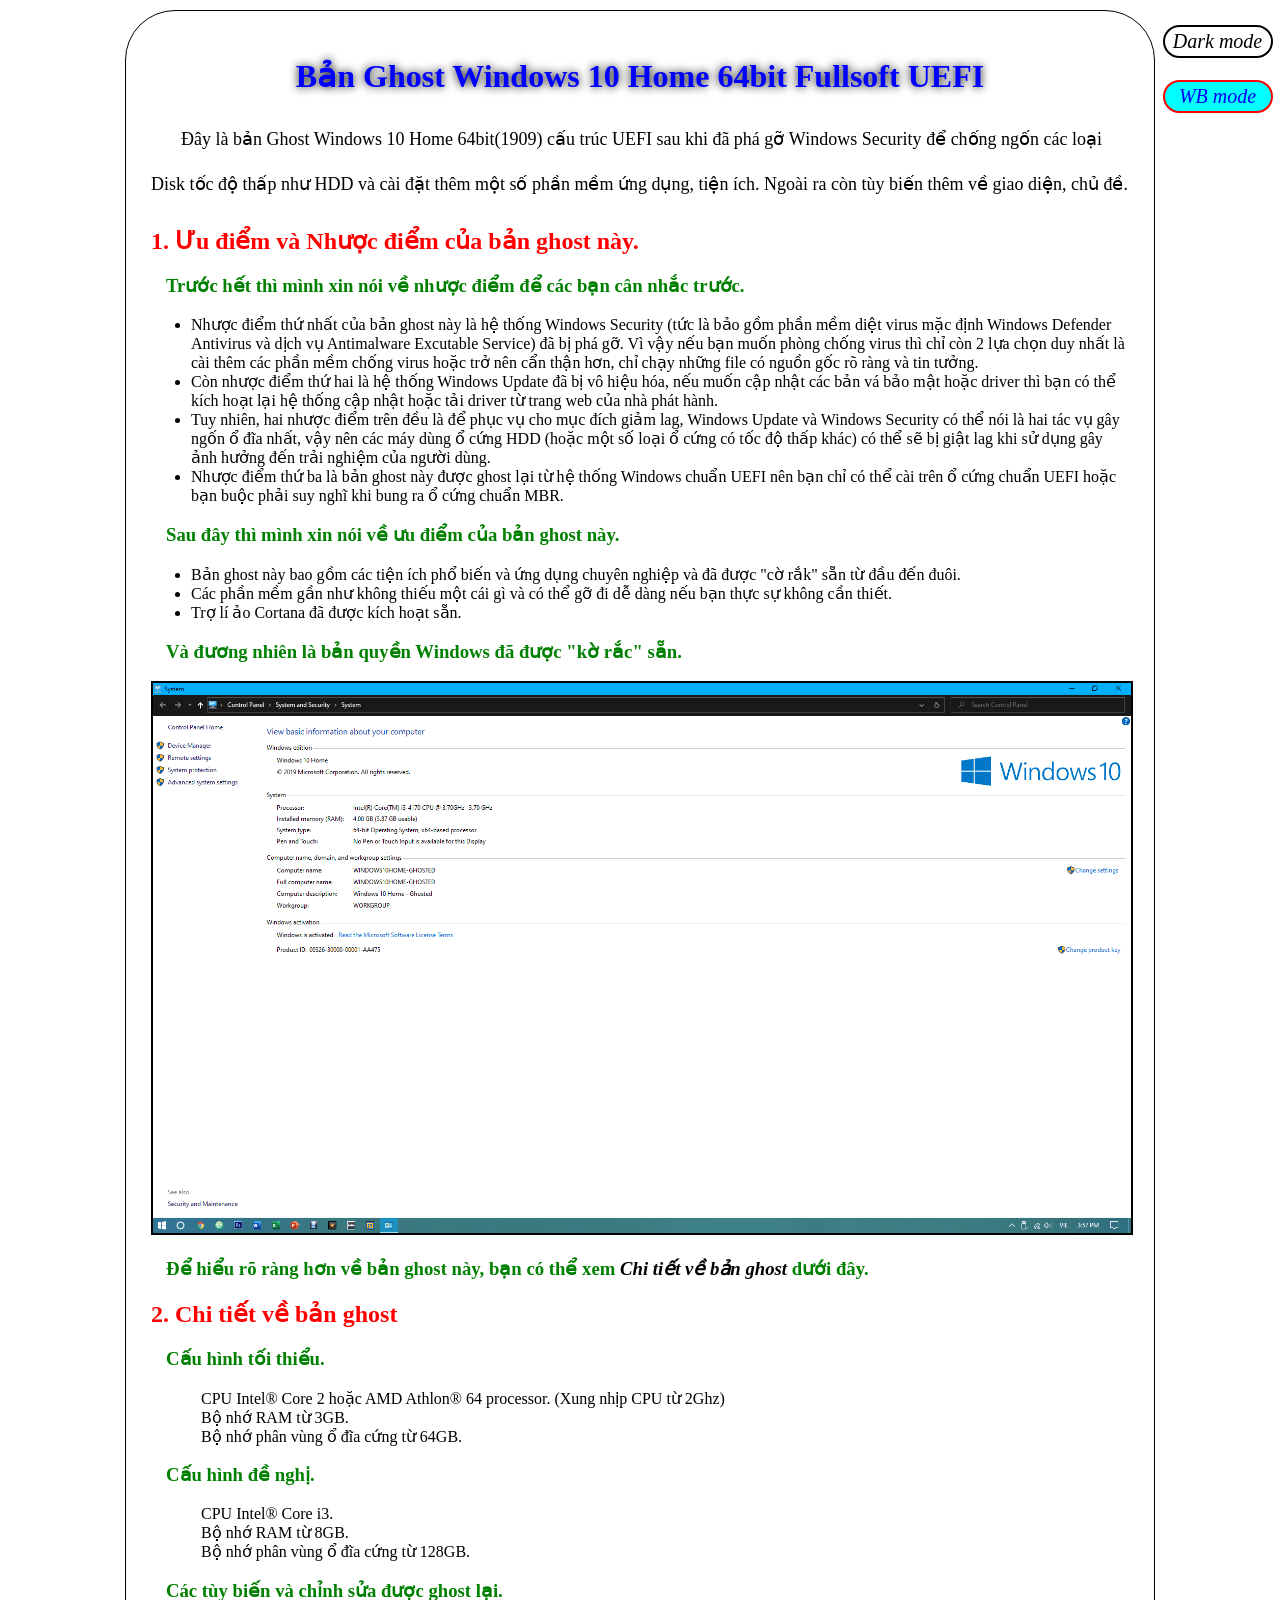
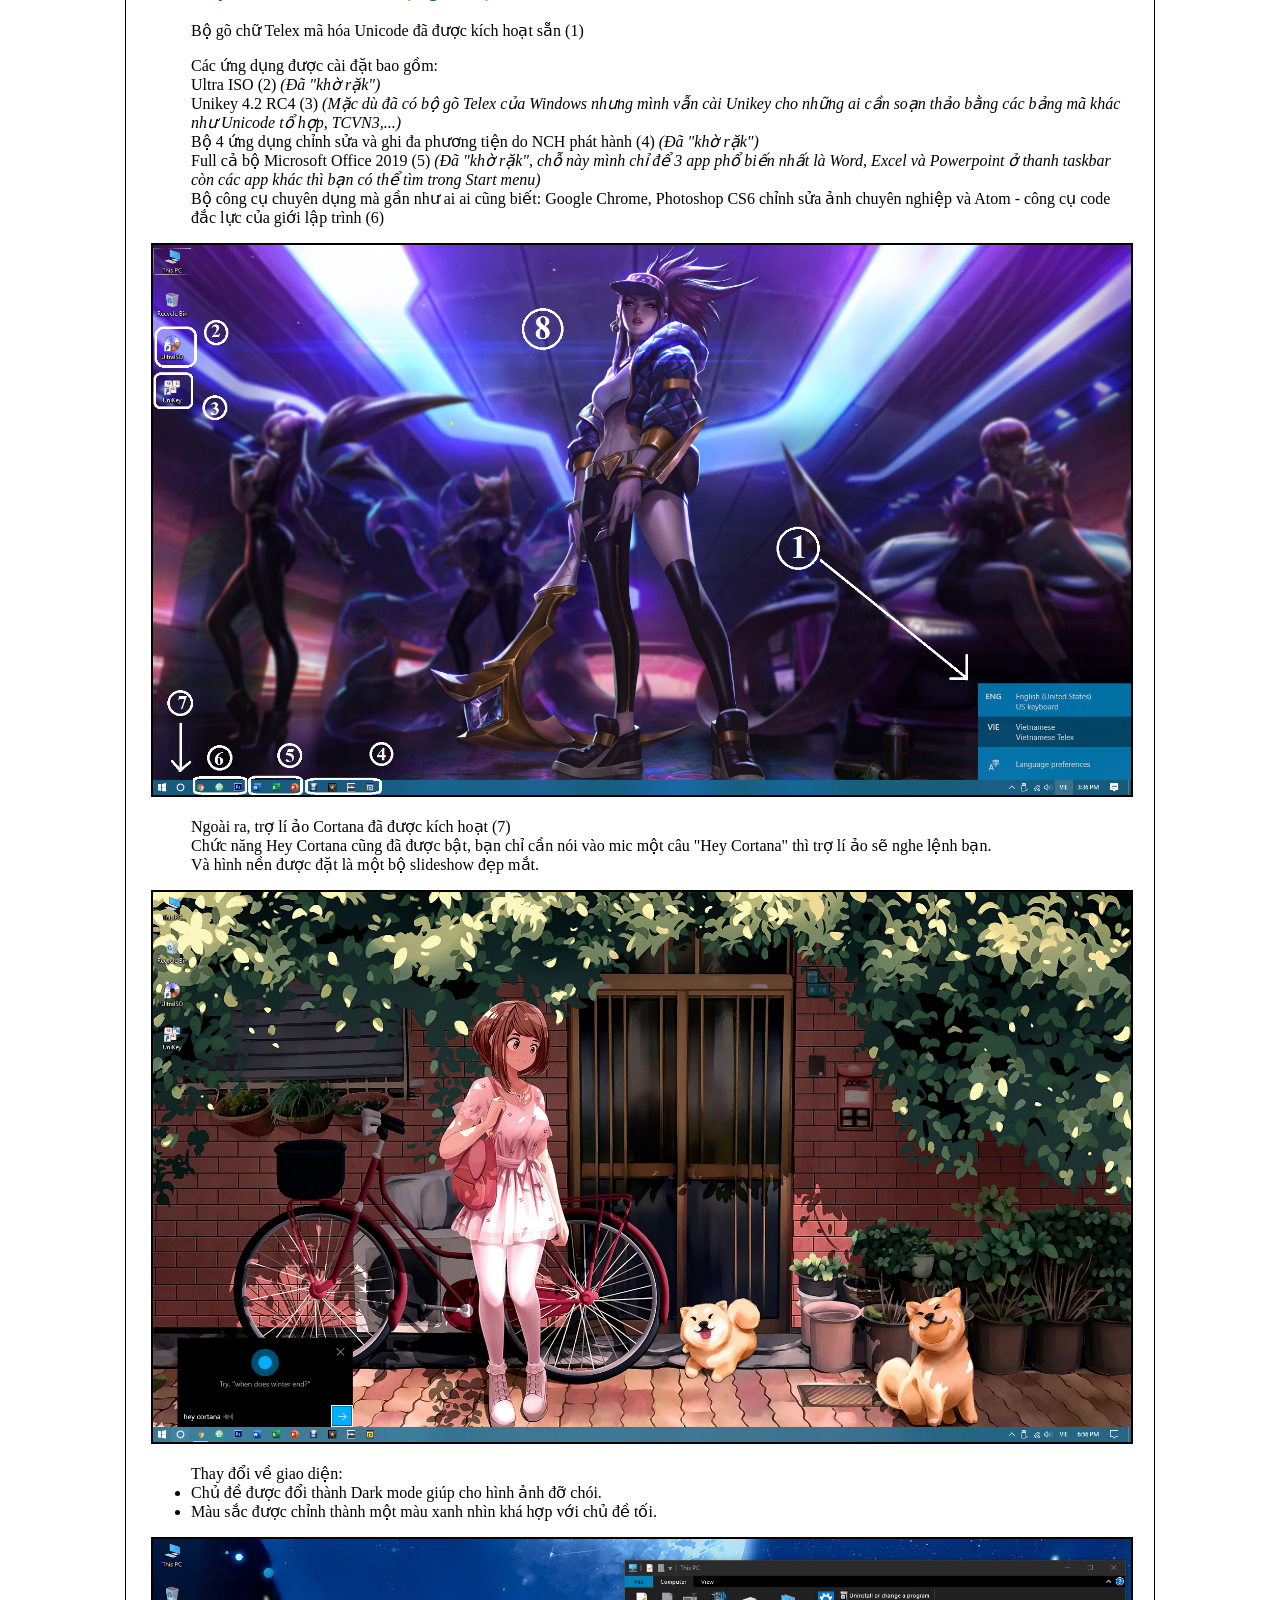
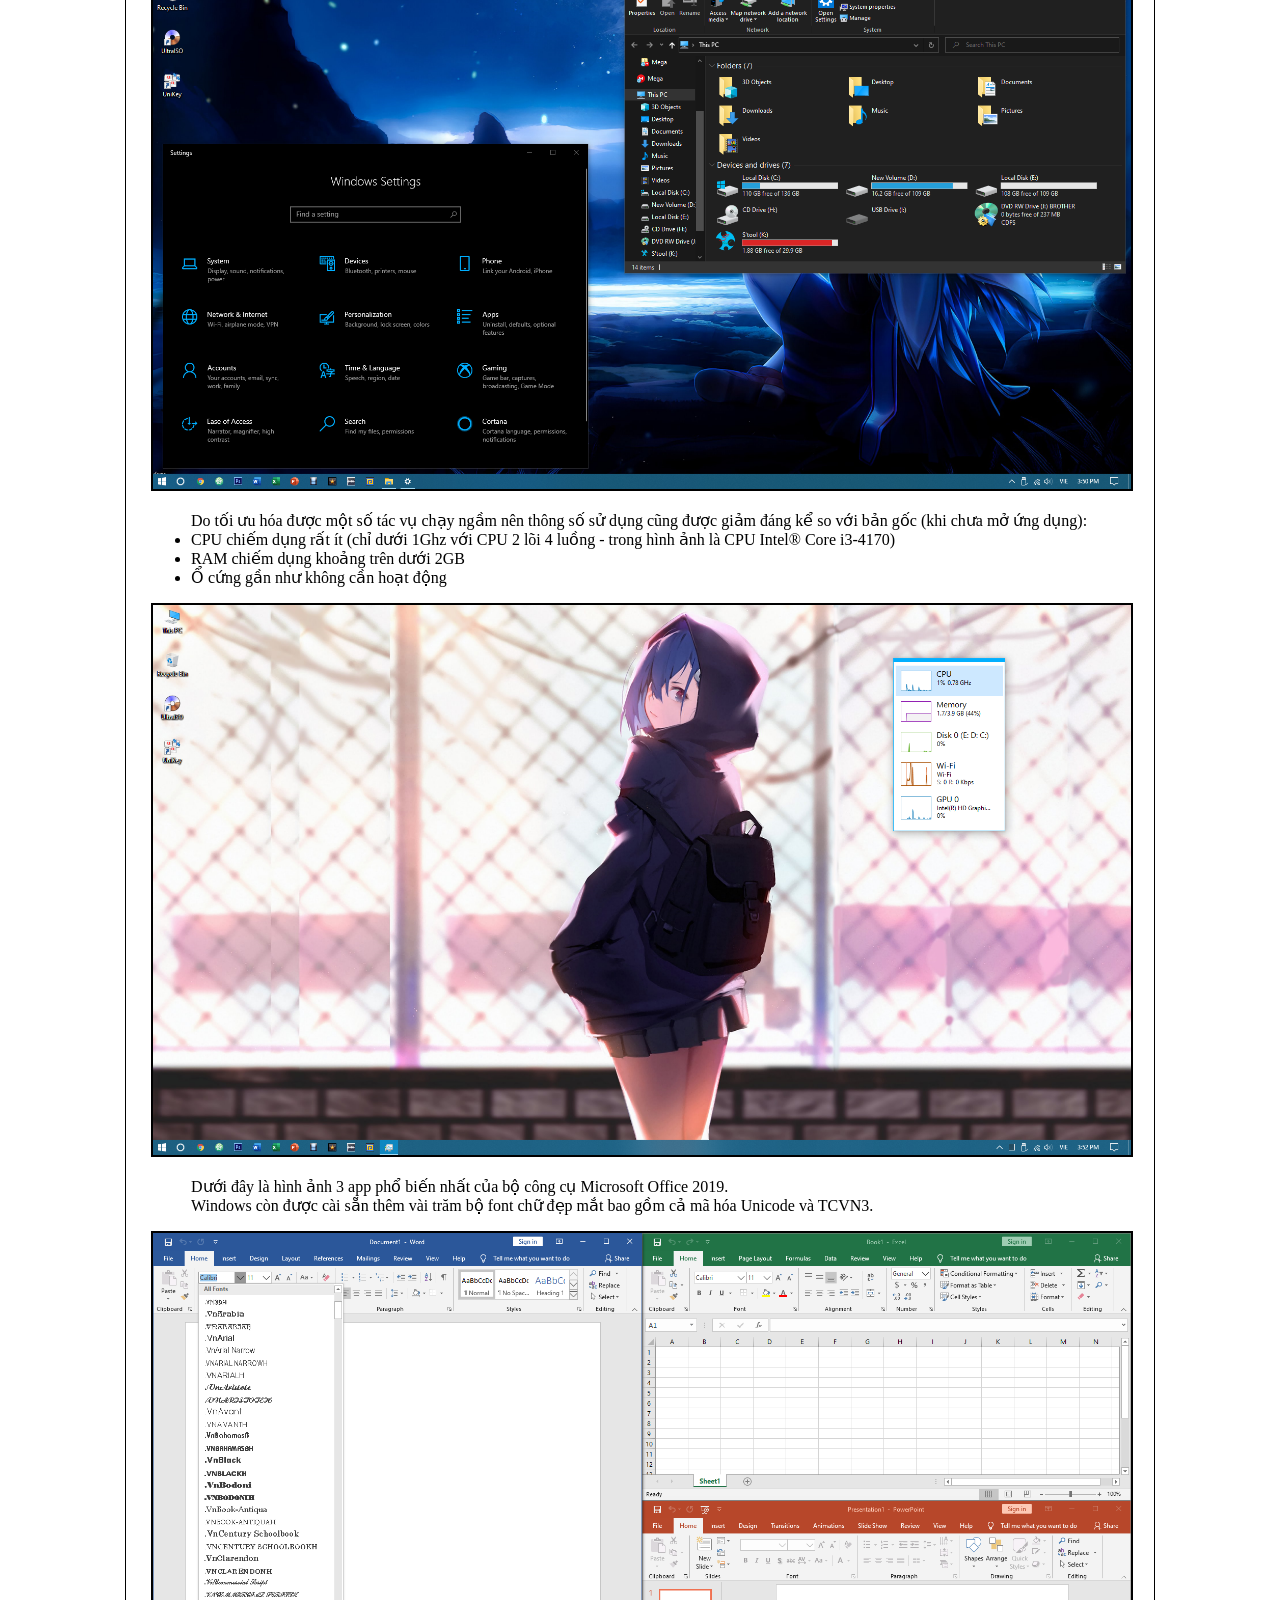
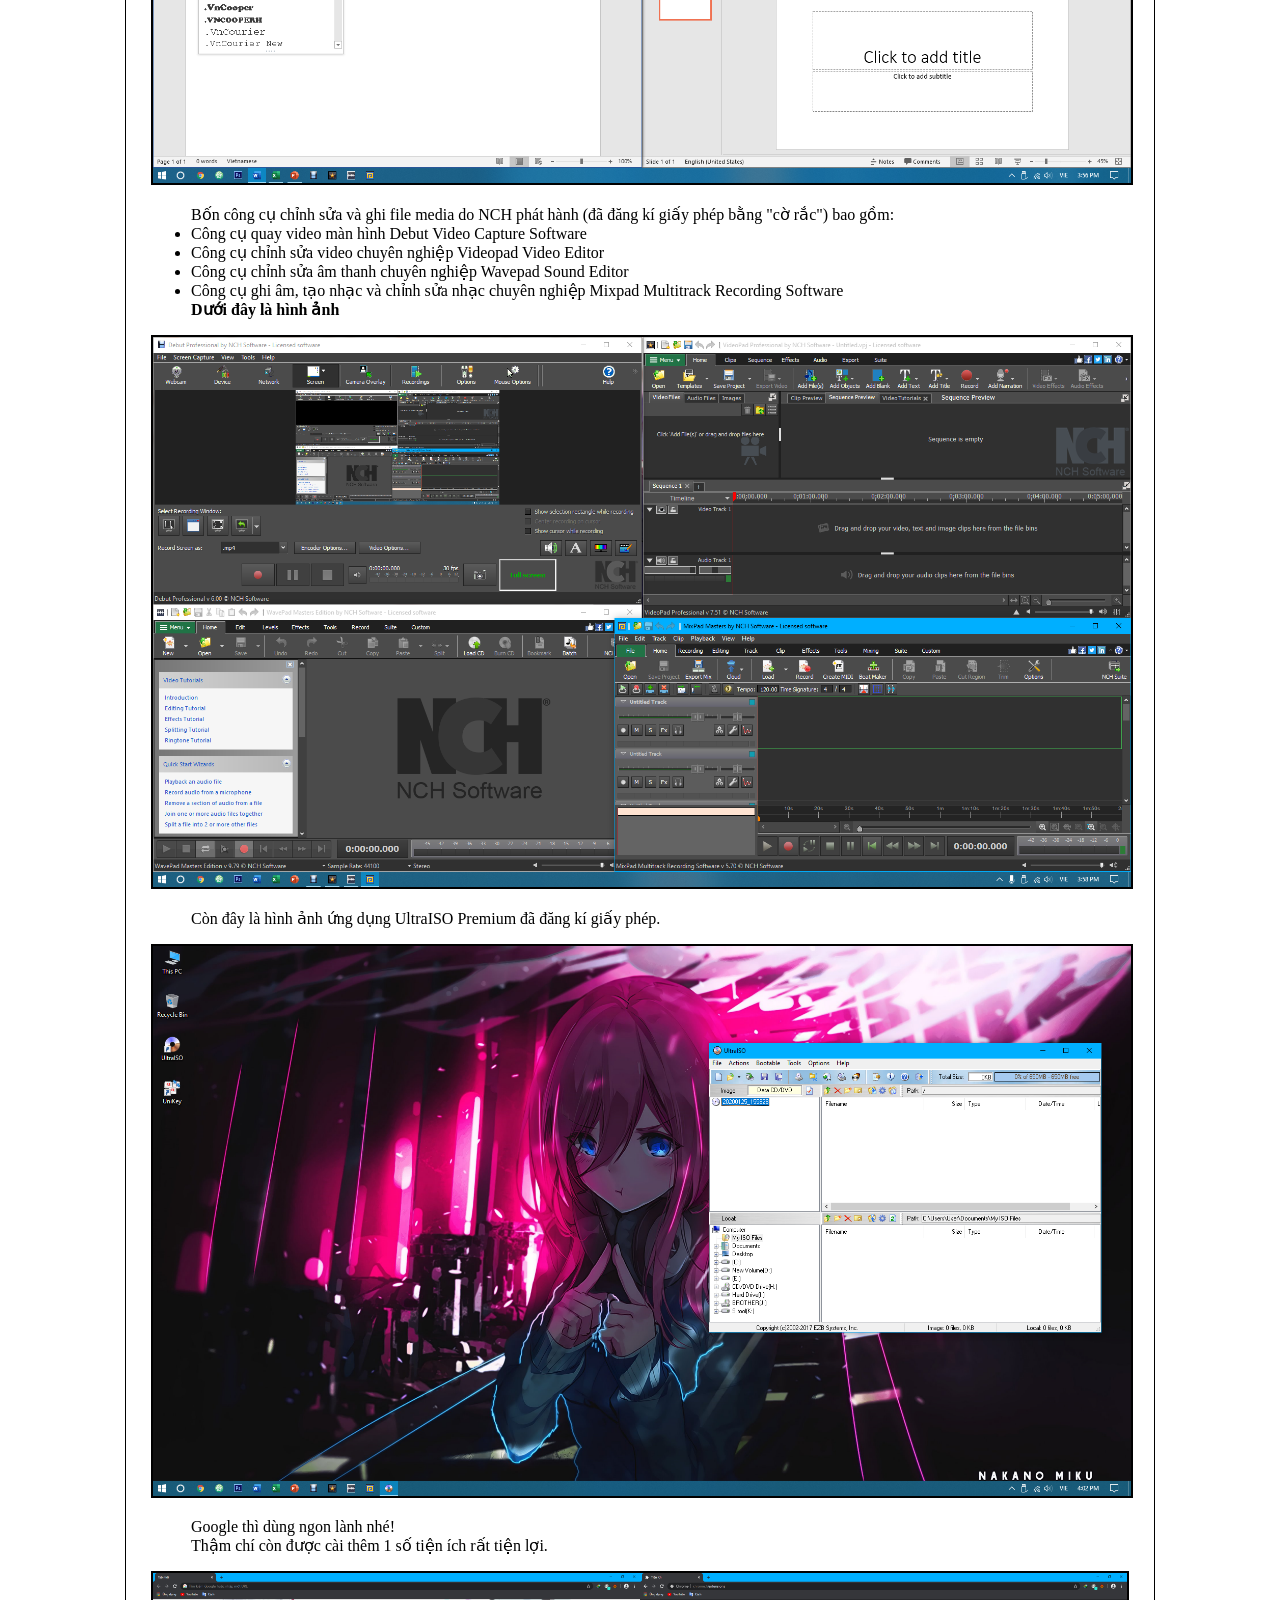
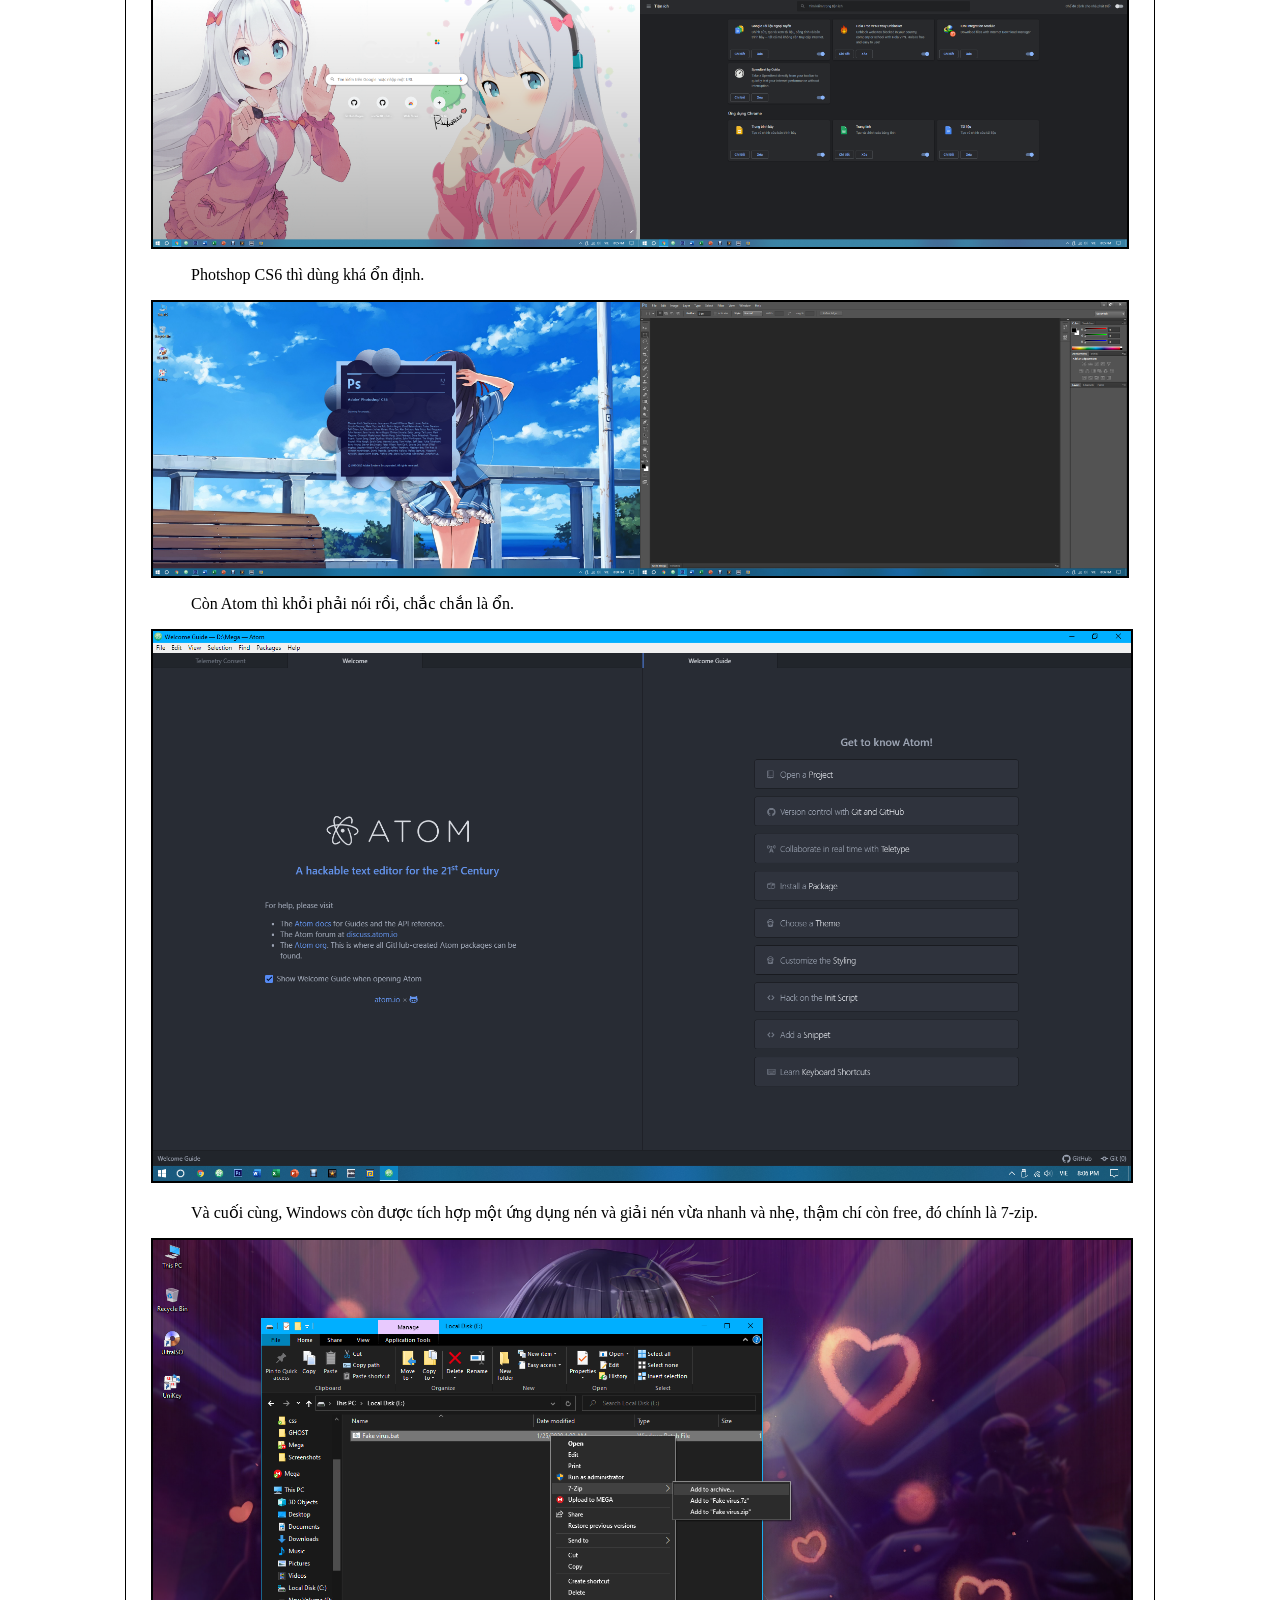
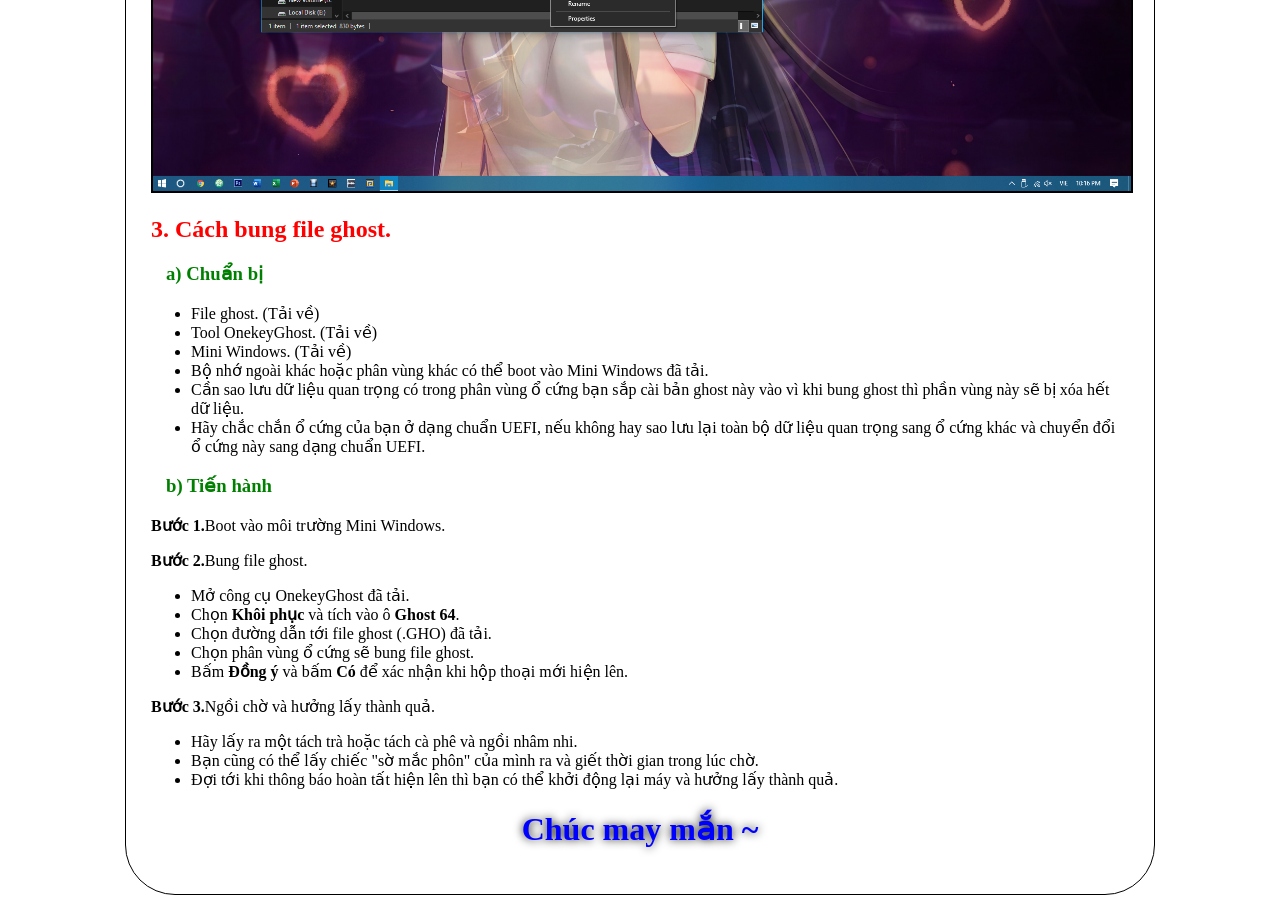
==== it/ghost/W10H1909UEFI/index.html @ 7727fb10 "Ghosted W10H1909UEFI" ====
<!DOCTYPE html>
<html lang="vi" dir="ltr">
  <head>
    <meta charset="utf-8">
    <title>Windows 10 Home 64bit Fullsoft UEFI</title>
    <link rel="stylesheet" href="./css/master.css">
    <link id="link1" rel="stylesheet" href="./css/light.css">
    <link id="link2" rel="stylesheet" href="./css/color.css">
  </head>
  <body>
    <h1>Bản Ghost Windows 10 Home 64bit Fullsoft UEFI</h1>
    <div class="note">
      Đây là bản Ghost Windows 10 Home 64bit(1909) cấu trúc UEFI sau khi đã phá gỡ <P class="inline" title="Windows Defender Antivirus + Antimalware Excutable Service">Windows Security</p> để chống ngốn các loại Disk tốc độ thấp như HDD và cài đặt thêm một số <p class="inline" title="Chrome, Photshop CS6, Atom, Microsoft Office 2019, NCH Software, Ultra ISO">phần mềm ứng dụng, tiện ích.</p> Ngoài ra còn tùy biến thêm về giao diện, chủ đề.
    </div>
    <p class="button" onclick="theme()" id="theme"><i>Dark mode</i></p>
    <p class="button" onclick="color()" id="color"><i>WB mode</i></p>
    <h2>1. Ưu điểm và Nhược điểm của bản ghost này.</h2>
      <h3>Trước hết thì mình xin nói về nhược điểm để các bạn cân nhắc trước.</h3>
      <ul>
        <li>Nhược điểm thứ nhất của bản ghost này là hệ thống Windows Security (tức là bảo gồm phần mềm diệt virus mặc định Windows Defender Antivirus và dịch vụ Antimalware Excutable Service) đã bị phá gỡ. Vì vậy nếu bạn muốn phòng chống virus thì chỉ còn 2 lựa chọn duy nhất là cài thêm các phần mềm chống virus hoặc trở nên cẩn thận hơn, chỉ chạy những file có nguồn gốc rõ ràng và tin tưởng.</li>
        <li>Còn nhược điểm thứ hai là hệ thống Windows Update đã bị vô hiệu hóa, nếu muốn cập nhật các bản vá bảo mật hoặc driver thì bạn có thể kích hoạt lại hệ thống cập nhật hoặc tải driver từ trang web của nhà phát hành.</li>
        <li>Tuy nhiên, hai nhược điểm trên đều là để phục vụ cho mục đích giảm lag, Windows Update và Windows Security có thể nói là hai tác vụ gây ngốn ổ đĩa nhất, vậy nên các máy dùng ổ cứng HDD (hoặc một số loại ổ cứng có tốc độ thấp khác) có thể sẽ bị giật lag khi sử dụng gây ảnh hưởng đến trải nghiệm của người dùng.</li>
        <li>Nhược điểm thứ ba là bản ghost này được ghost lại từ hệ thống Windows chuẩn UEFI nên bạn chỉ có thể cài trên ổ cứng chuẩn UEFI hoặc bạn buộc phải suy nghĩ khi bung ra ổ cứng chuẩn MBR.</li>
      </ul>
      <h3>Sau đây thì mình xin nói về ưu điểm của bản ghost này.</h3>
      <ul>
        <li>Bản ghost này bao gồm các tiện ích phổ biến và ứng dụng chuyên nghiệp và đã được "cờ rắk" sẵn từ đầu đến đuôi.</li>
        <li>Các phần mềm gần như không thiếu một cái gì và có thể gỡ đi dễ dàng nếu bạn thực sự không cần thiết.</li>
        <li>Trợ lí ảo Cortana đã được kích hoạt sẵn.</li>
      </ul>
      <h3>Và đương nhiên là bản quyền Windows đã được "kờ rắc" sẵn.</h3>
      <img draggable="false" src="./img/img5.png" alt="Ảnh thông số máy">
      <h3>Để hiểu rõ ràng hơn về bản ghost này, bạn có thể xem <i>Chi tiết về bản ghost</i> dưới đây.</h3>
    <h2>2. Chi tiết về bản ghost</h2>
      <h3>Cấu hình tối thiểu.</h3>
        <div class="system">
          CPU Intel® Core 2 hoặc AMD Athlon® 64 processor.
          (Xung nhịp CPU từ 2Ghz)<br>
          Bộ nhớ RAM từ 3GB.<br>
          Bộ nhớ phân vùng ổ đĩa cứng từ 64GB.<br>
        </div>
      <h3>Cấu hình đề nghị.</h3>
        <div class="system">
          CPU Intel® Core i3.<br>
          Bộ nhớ RAM từ 8GB.<br>
          Bộ nhớ phân vùng ổ đĩa cứng từ 128GB.<br>
        </div>
      <h3>Các tùy biến và chỉnh sửa được ghost lại.</h3>
      <ul>Bộ gõ chữ Telex mã hóa Unicode đã được kích hoạt sẵn (1)</ul>
      <ul>
        Các ứng dụng được cài đặt bao gồm: <br>
        <li class="inline">Ultra ISO (2)</li> <i>(Đã "khờ rặk")</i> <br>
        <li class="inline">Unikey 4.2 RC4 (3)</li> <i>(Mặc dù đã có bộ gõ Telex của Windows nhưng mình vẫn cài Unikey cho những ai cần soạn thảo bằng các bảng mã khác như Unicode tổ hợp, TCVN3,...)</i> <br>
        <li class="inline">Bộ 4 ứng dụng chỉnh sửa và ghi đa phương tiện do NCH phát hành (4)</li> <i>(Đã "khờ rặk")</i> <br>
        <li class="inline">Full cả bộ Microsoft Office 2019 (5)</li> <i>(Đã "khờ rặk", chỗ này mình chỉ để 3 app phổ biến nhất là Word, Excel và Powerpoint ở thanh taskbar còn các app khác thì bạn có thể tìm trong Start menu)</i> <br>
        <li class="inline">Bộ công cụ chuyên dụng mà gần như ai ai cũng biết: Google Chrome, Photoshop CS6 chỉnh sửa ảnh chuyên nghiệp và Atom - công cụ code đắc lực của giới lập trình (6)</li>
      </ul>
        <img draggable="false" src="./img/img1.png" alt="Ảnh bộ ứng dụng">
        <ul>
          Ngoài ra, trợ lí ảo Cortana đã được kích hoạt (7)<br>
          Chức năng Hey Cortana cũng đã được bật, bạn chỉ cần nói vào mic một câu "Hey Cortana" thì trợ lí ảo sẽ nghe lệnh bạn. <br>
          Và hình nền được đặt là một bộ slideshow đẹp mắt.
        </ul>
        <img draggable="false" src="./img/img9.png" alt="Ảnh Cortana">
      <ul>
        Thay đổi về giao diện:
        <li>Chủ đề được đổi thành Dark mode giúp cho hình ảnh đỡ chói.</li>
        <li>Màu sắc được chỉnh thành một màu xanh nhìn khá hợp với chủ đề tối.</li>
      </ul>
      <img draggable="false" src="./img/img2.png" alt="Ảnh giao diện">
      <ul>
        Do tối ưu hóa được một số tác vụ chạy ngầm nên thông số sử dụng cũng được giảm đáng kể so với bản gốc (khi chưa mở ứng dụng):
        <li>CPU chiếm dụng rất ít (chỉ dưới 1Ghz với CPU 2 lõi 4 luồng - trong hình ảnh là CPU Intel® Core i3-4170)</li>
        <li>RAM chiếm dụng khoảng trên dưới 2GB</li>
        <li>Ổ cứng gần như không cần hoạt động</li>
      </ul>
      <img draggable="false" src="./img/img3.png" alt="Ảnh Hiệu suất">
      <ul>
        Dưới đây là hình ảnh 3 app phổ biến nhất của bộ công cụ Microsoft Office 2019. <br>
        Windows còn được cài sẵn thêm vài trăm bộ font chữ đẹp mắt bao gồm cả mã hóa Unicode và TCVN3.
      </ul>
      <img draggable="false" src="./img/img4.png" alt="Ảnh Office">
      <ul>
        Bốn công cụ chỉnh sửa và ghi file media do NCH phát hành (đã đăng kí giấy phép bằng "cờ rắc") bao gồm:
        <li>Công cụ quay video màn hình Debut Video Capture Software</li>
        <li>Công cụ chỉnh sửa video chuyên nghiệp Videopad Video Editor</li>
        <li>Công cụ chỉnh sửa âm thanh chuyên nghiệp Wavepad Sound Editor</li>
        <li>Công cụ ghi âm, tạo nhạc và chỉnh sửa nhạc chuyên nghiệp Mixpad Multitrack Recording Software</li>
        <b>Dưới đây là hình ảnh</b>
      </ul>
      <img draggable="false" src="./img/img6.png" alt="Ảnh NCH">
      <ul>
        Còn đây là hình ảnh ứng dụng UltraISO Premium đã đăng kí giấy phép.
      </ul>
      <img draggable="false" src="./img/img7.png" alt="Ảnh UltraISO">
      <ul>
        Google thì dùng ngon lành nhé! <br>
        Thậm chí còn được cài thêm 1 số tiện ích rất tiện lợi.
      </ul>
      <div class="gg-cont">
        <img draggable="false" src="./img/img8.png" alt="Ảnh Google">
        <img draggable="false" src="./img/img10.png" alt="Ảnh tiện ích Google">
      </div>
      <ul>
        Photshop CS6 thì dùng khá ổn định.
      </ul>
      <div class="gg-cont">
        <img draggable="false" src="./img/img13.png" alt="Ảnh khởi động PTS">
        <img draggable="false" src="./img/img11.png" alt="Ảnh PTS">
      </div>
      <ul>
        Còn Atom thì khỏi phải nói rồi, chắc chắn là ổn.
      </ul>
      <img draggable="false" src="./img/img12.png" alt="Ảnh Atom">
      <ul>
        Và cuối cùng, Windows còn được tích hợp một ứng dụng nén và giải nén vừa nhanh và nhẹ, thậm chí còn free, đó chính là 7-zip.
      </ul>
      <img draggable=false src="./img/img14.png" alt="Ảnh 7z">
      <h2>3. Cách bung file ghost.</h2>
      <h3>a) Chuẩn bị</h3>
      <ul>
        <li>File ghost. (<a onclick="func(link1)">Tải về</a>)</li>
        <li>Tool OnekeyGhost. (<a onclick="func(link2)">Tải về</a>)</li>
        <li>Mini Windows. (<a onclick="func(link3)">Tải về</a>)</li>
        <li>Bộ nhớ ngoài khác hoặc phân vùng khác có thể boot vào Mini Windows đã tải.</li>
        <li>Cần sao lưu dữ liệu quan trọng có trong phân vùng ổ cứng bạn sắp cài bản ghost này vào vì khi bung ghost thì phần vùng này sẽ bị xóa hết dữ liệu.</li>
        <li>Hãy chắc chắn ổ cứng của bạn ở dạng chuẩn UEFI, nếu không hay sao lưu lại toàn bộ dữ liệu quan trọng sang ổ cứng khác và chuyển đổi ổ cứng này sang dạng chuẩn UEFI.</li>
      </ul>
      <h3>b) Tiến hành</h3>
      <p><b>Bước 1.</b>Boot vào môi trường Mini Windows.</p>
      <p><b>Bước 2.</b>Bung file ghost.</p>
      <ul>
        <li>Mở công cụ OnekeyGhost đã tải.</li>
        <li>Chọn <b>Khôi phục</b> và tích vào ô <b>Ghost 64</b>.</li>
        <li>Chọn đường dẫn tới file ghost (.GHO) đã tải.</li>
        <li>Chọn phân vùng ổ cứng sẽ bung file ghost.</li>
        <li>Bấm <b>Đồng ý</b> và bấm <b>Có</b> để xác nhận khi hộp thoại mới hiện lên.</li>
      </ul>
      <p><b>Bước 3.</b>Ngồi chờ và hưởng lấy thành quả.</p>
      <ul>
        <li>Hãy lấy ra một tách trà hoặc tách cà phê và ngồi nhâm nhi.</li>
        <li>Bạn cũng có thể lấy chiếc "sờ mắc phôn" của mình ra và giết thời gian trong lúc chờ.</li>
        <li>Đợi tới khi thông báo hoàn tất hiện lên thì bạn có thể khởi động lại máy và hưởng lấy thành quả.</li>
      </ul>
  </body>
  <footer> <h1>Chúc may mắn ~</h1> </footer>
  <div id="ctxMenu">
    <p onclick="theme()" class="menu" id="menu1"><i>Dark mode</i></p>
    <p onclick="color()" class="menu" id="menu2"><i>WB mode</i></p>
  </div>
</html>
<script src="./js/main.js"></script>
<script src="./js/download.js"></script>
---- it/ghost/W10H1909UEFI/css/master.css ----
/* For tags */

body {
  margin: 10px 125px;
  padding: 25px;
  border-radius: 50px;
}

h1 {
  text-align: center;
}

h3 {
  margin-left: 15px;
}

img {
  width: 100%;
}

/* For class */

.note {
  text-align: Left;
  font-size: 18px;
  line-height: 0.5;
  text-indent: 30px;
}

.inline {
  display: inline-block;
  text-indent: 0;
}

.inline:hover {
  opacity: 0.7;
}

.system {
  margin-left: 50px;
}

.button {
  display: block;
  width: 100px;
  border-radius: 20px;
  text-align: center;
  font-size: 20px;
  position: fixed;
  padding: 3px;
}

.gg-cont > img {
  width: 50% !important;
  border: 0 !important;
}

.gg-cont {
  display: flex;
}

.menu {
  font-size: 20px;
  margin: 0;
  border-radius: 10px;
  padding: 10px;
}

/* For id */

#color {
  background-color: cyan !important;
  border: 2px red solid;
  right: 7.5px;
  top: 60px;
}

#color i {
  color: blue !important;
  background-color: cyan !important;
}

/* Context-menu */

#ctxMenu {
  display:none;
  position: fixed;
  z-index:100;
  padding: 5px;
  border-radius: 10px;
}
---- it/ghost/W10H1909UEFI/css/light.css ----
* {
  user-select: none;
  color: #000;
  background-color: #FFF;
}

body {
    border: 1px black solid;
}

img {
  border: 2px solid black;
}

h1 {
  text-shadow: 0 0 10px black;
}

.button:hover {
  opacity: 0.7;
  box-shadow: 0 0 10px black;
}

.menu:hover {
  opacity: 0.7;
  text-shadow: 0 0 5px black;
  border: 1px solid black;
}

.gg-cont {
  border: 2px solid black;
}

#theme {
  border: 2px black solid;
  right: 7.5px;
  top: 5px;
}

#ctxMenu {
  border: 1px black solid;
}

#menu1 {

}
---- it/ghost/W10H1909UEFI/css/color.css ----
h1 {
  color: blue;
}

h2 {
  color: red;
}

h3 {
  color: green;
}
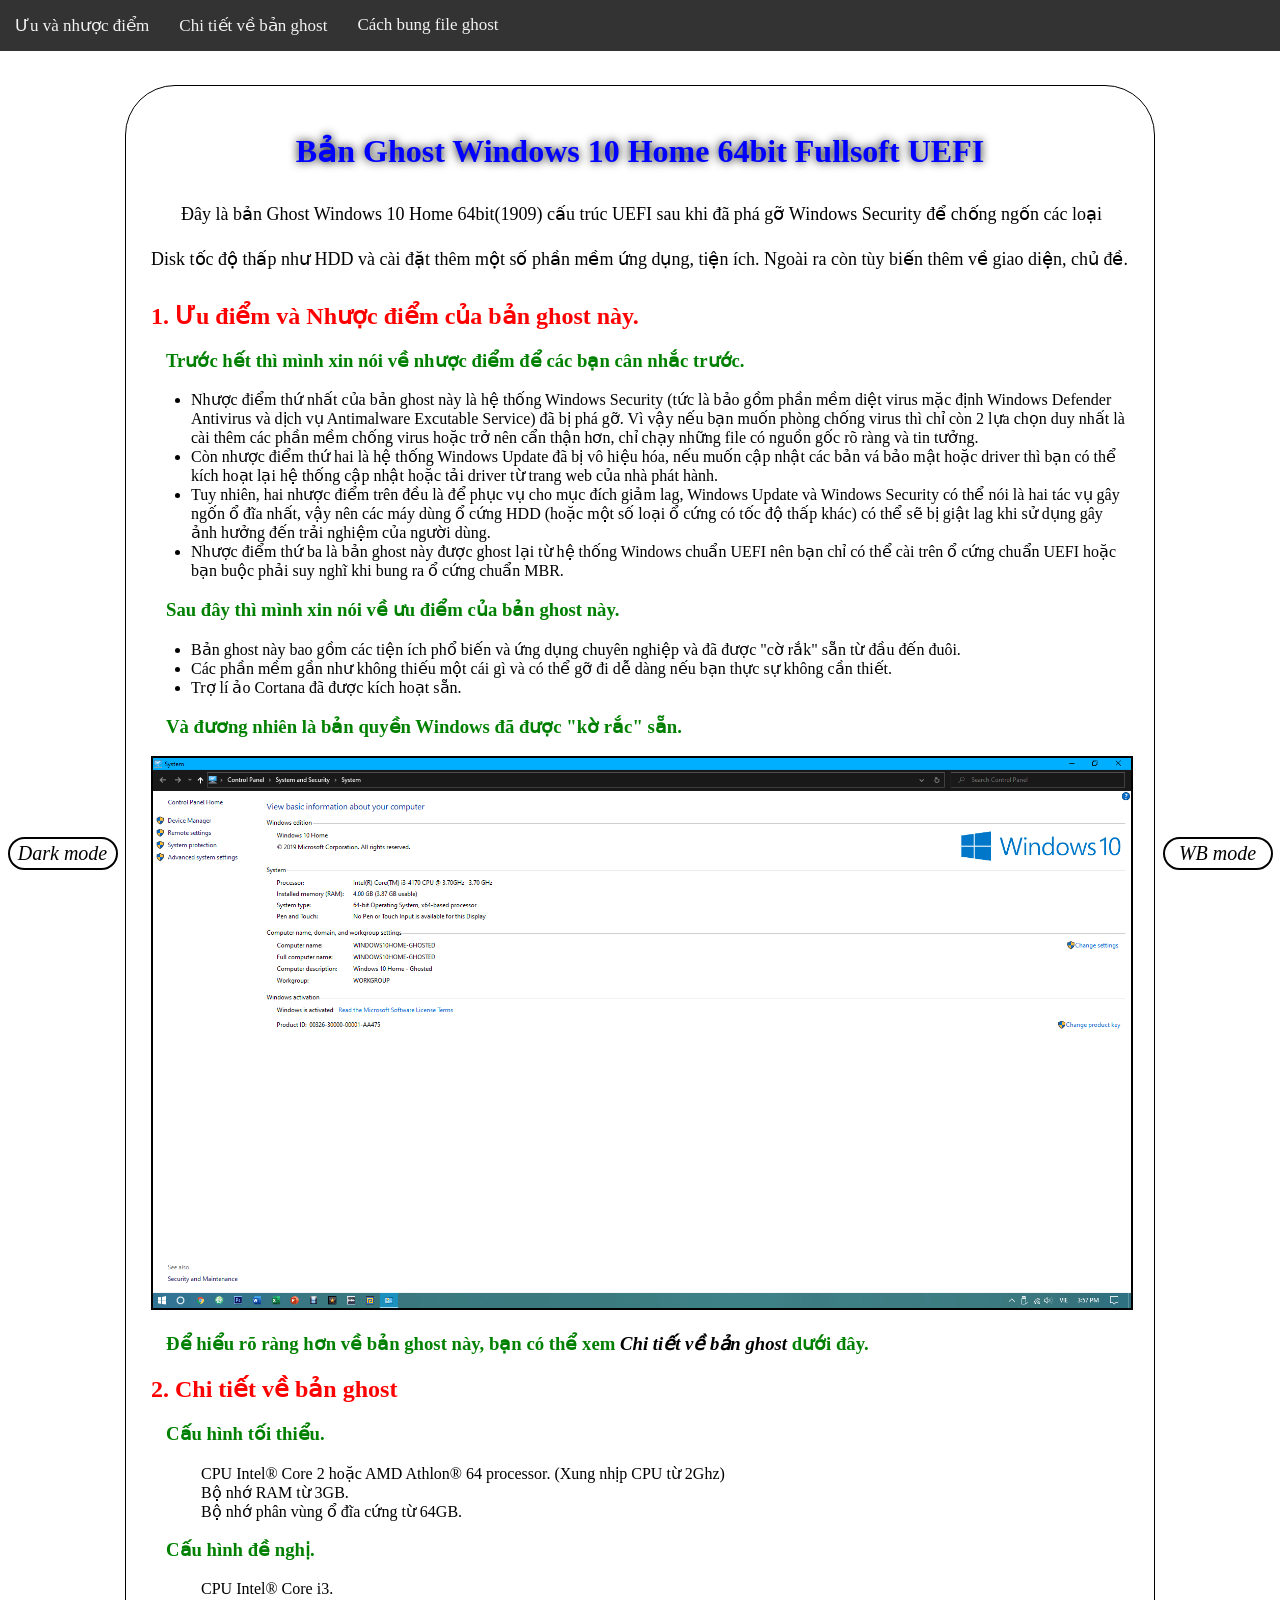
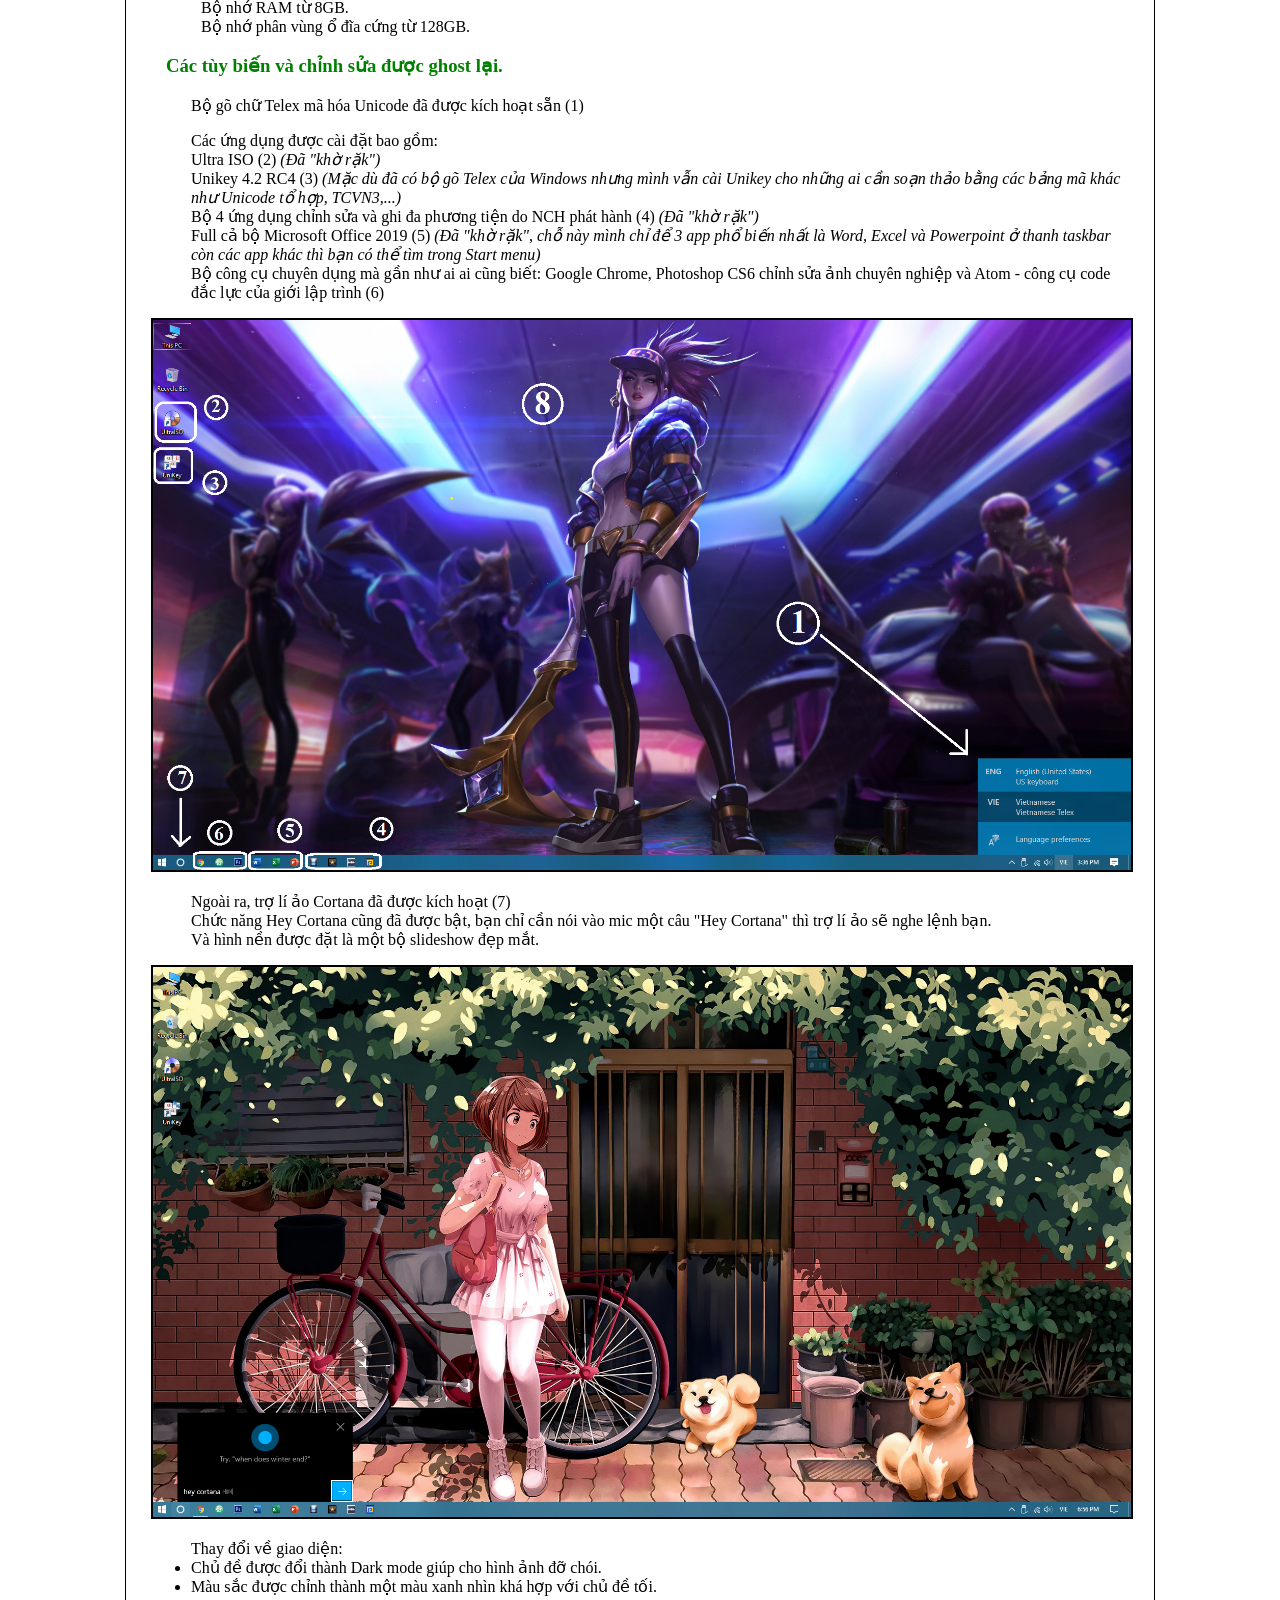
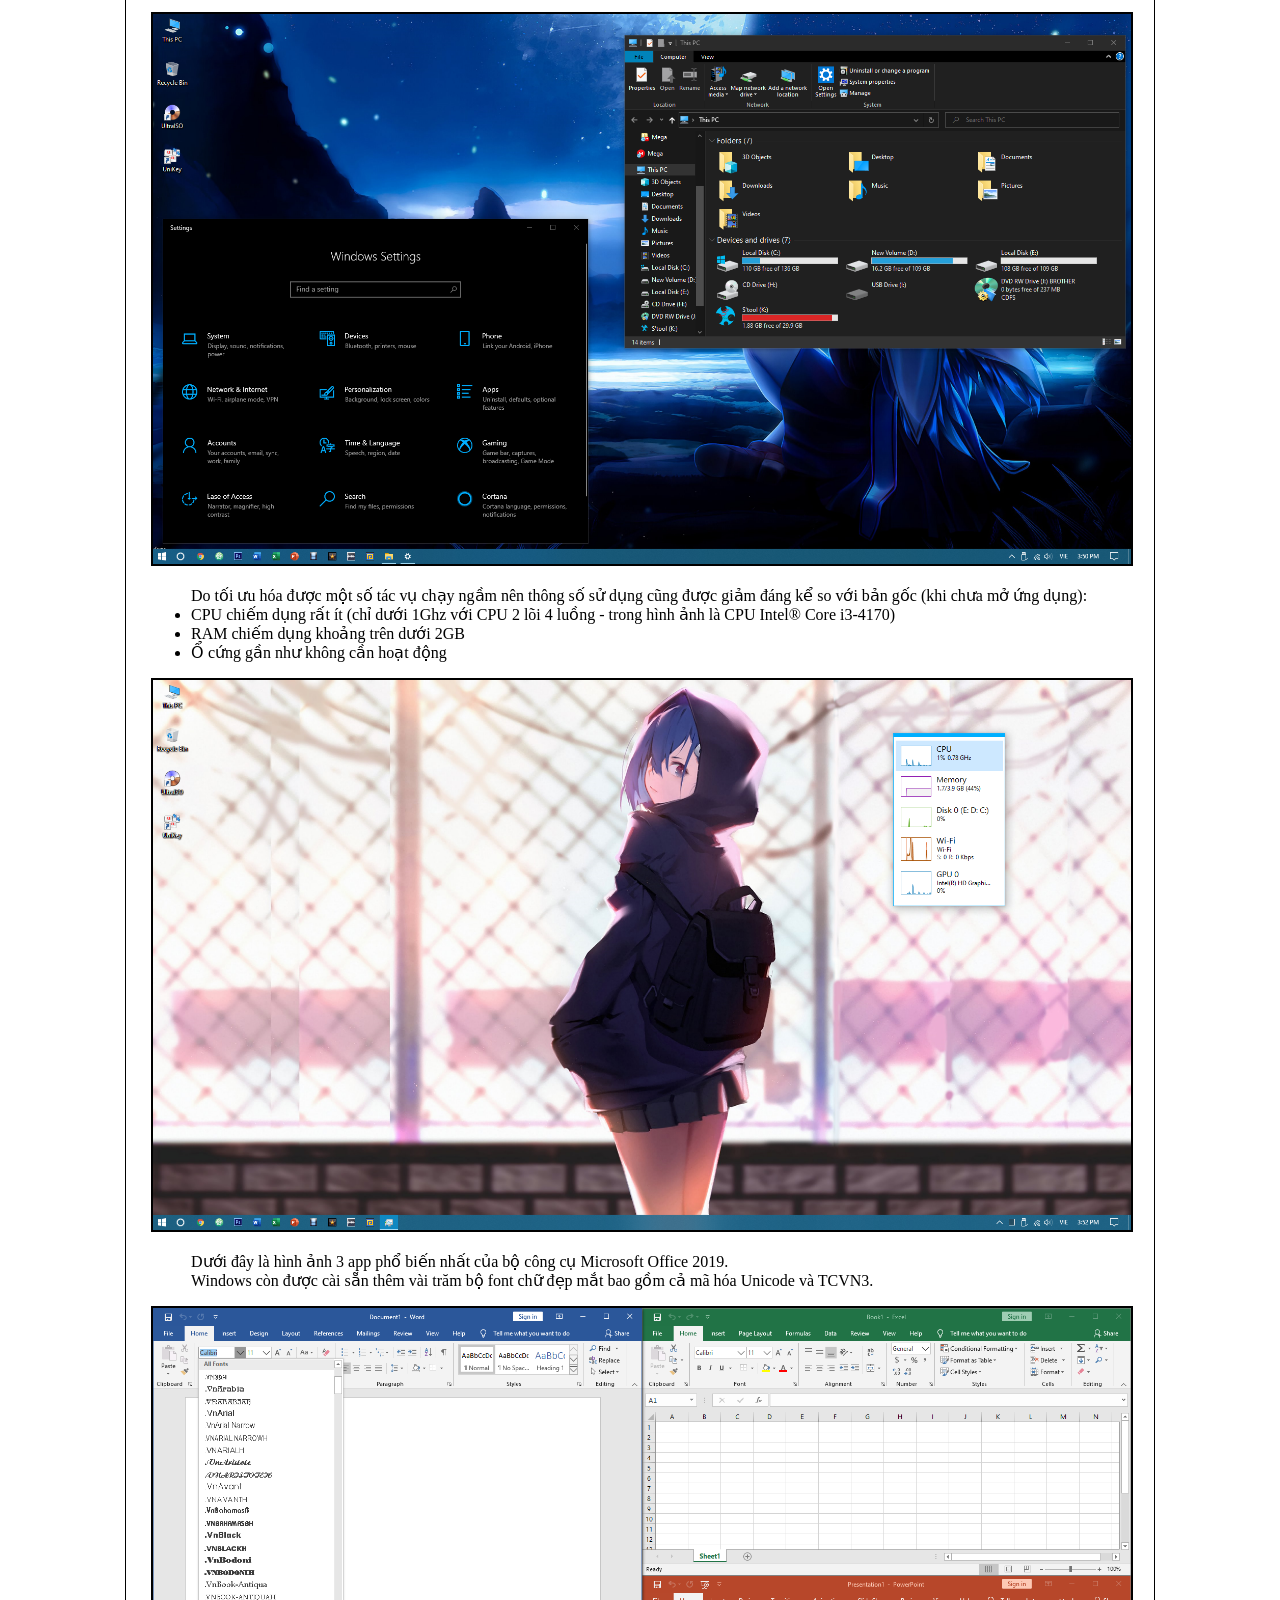
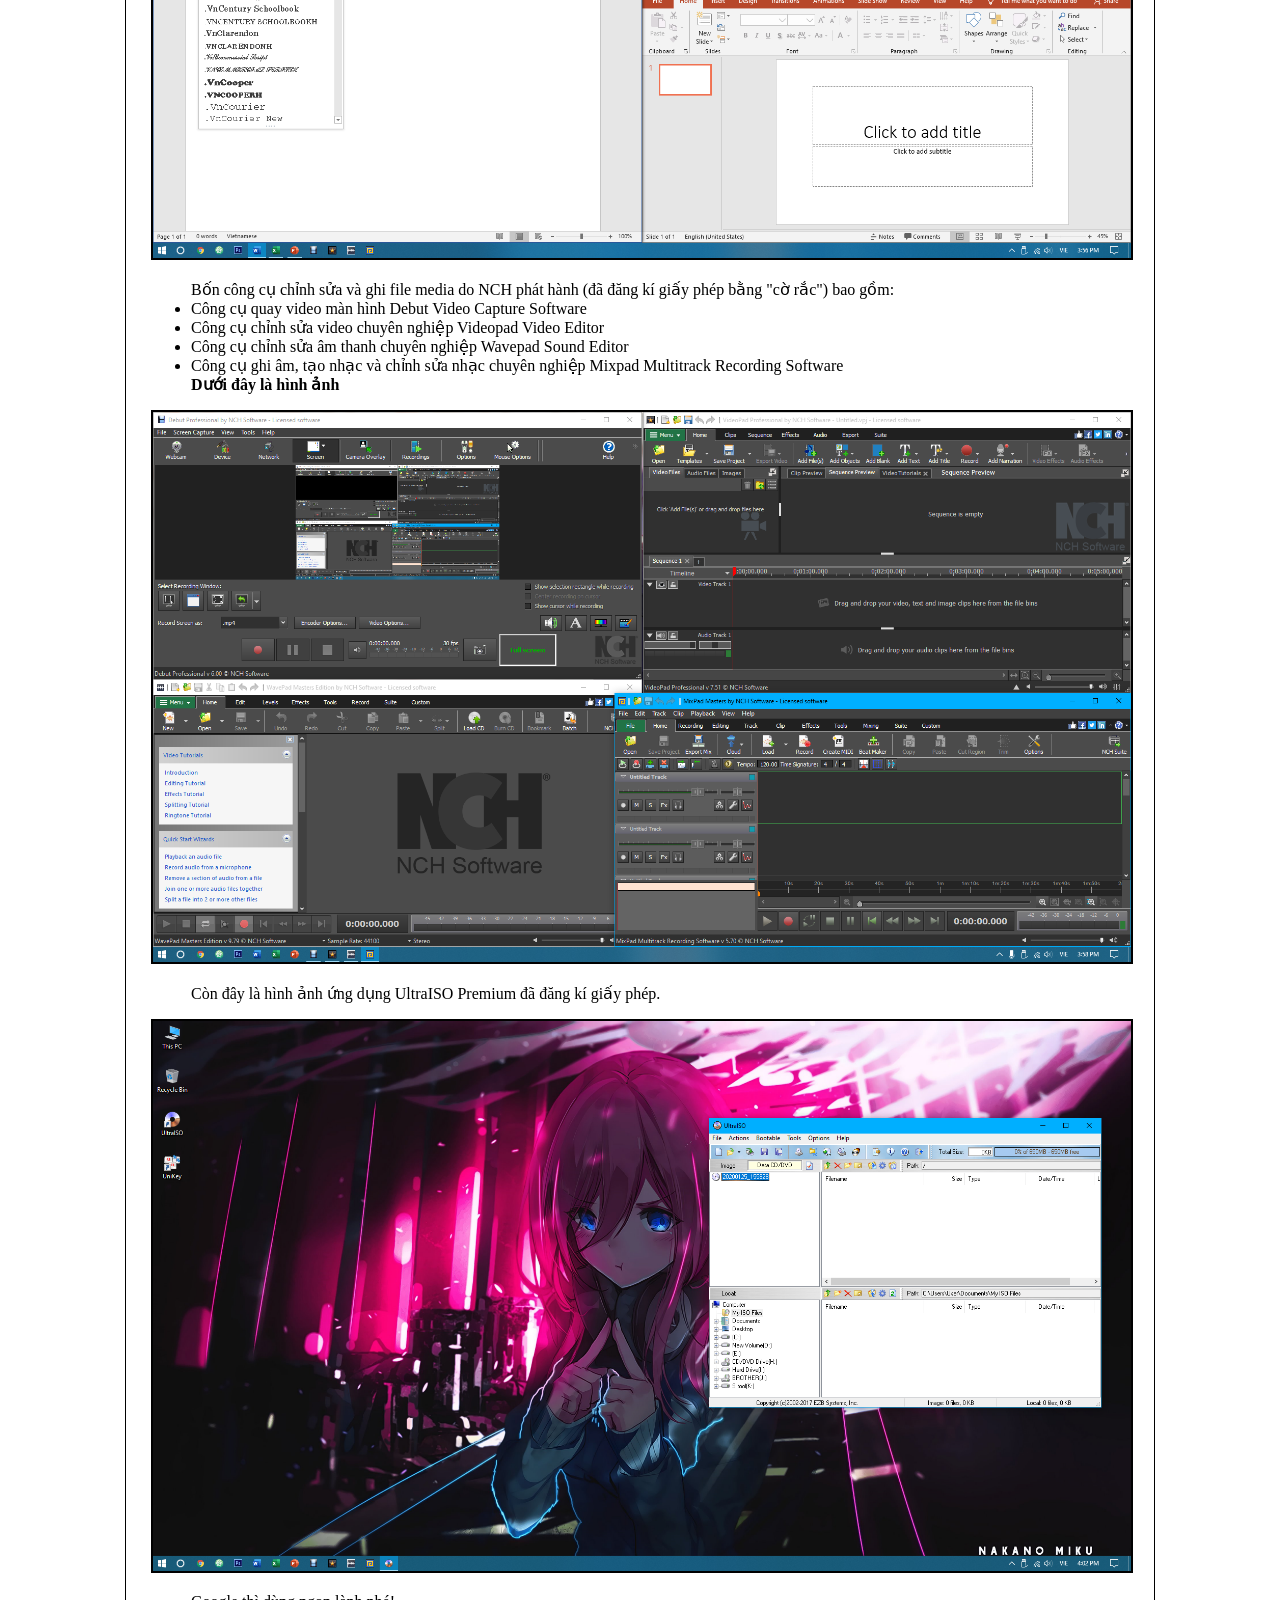
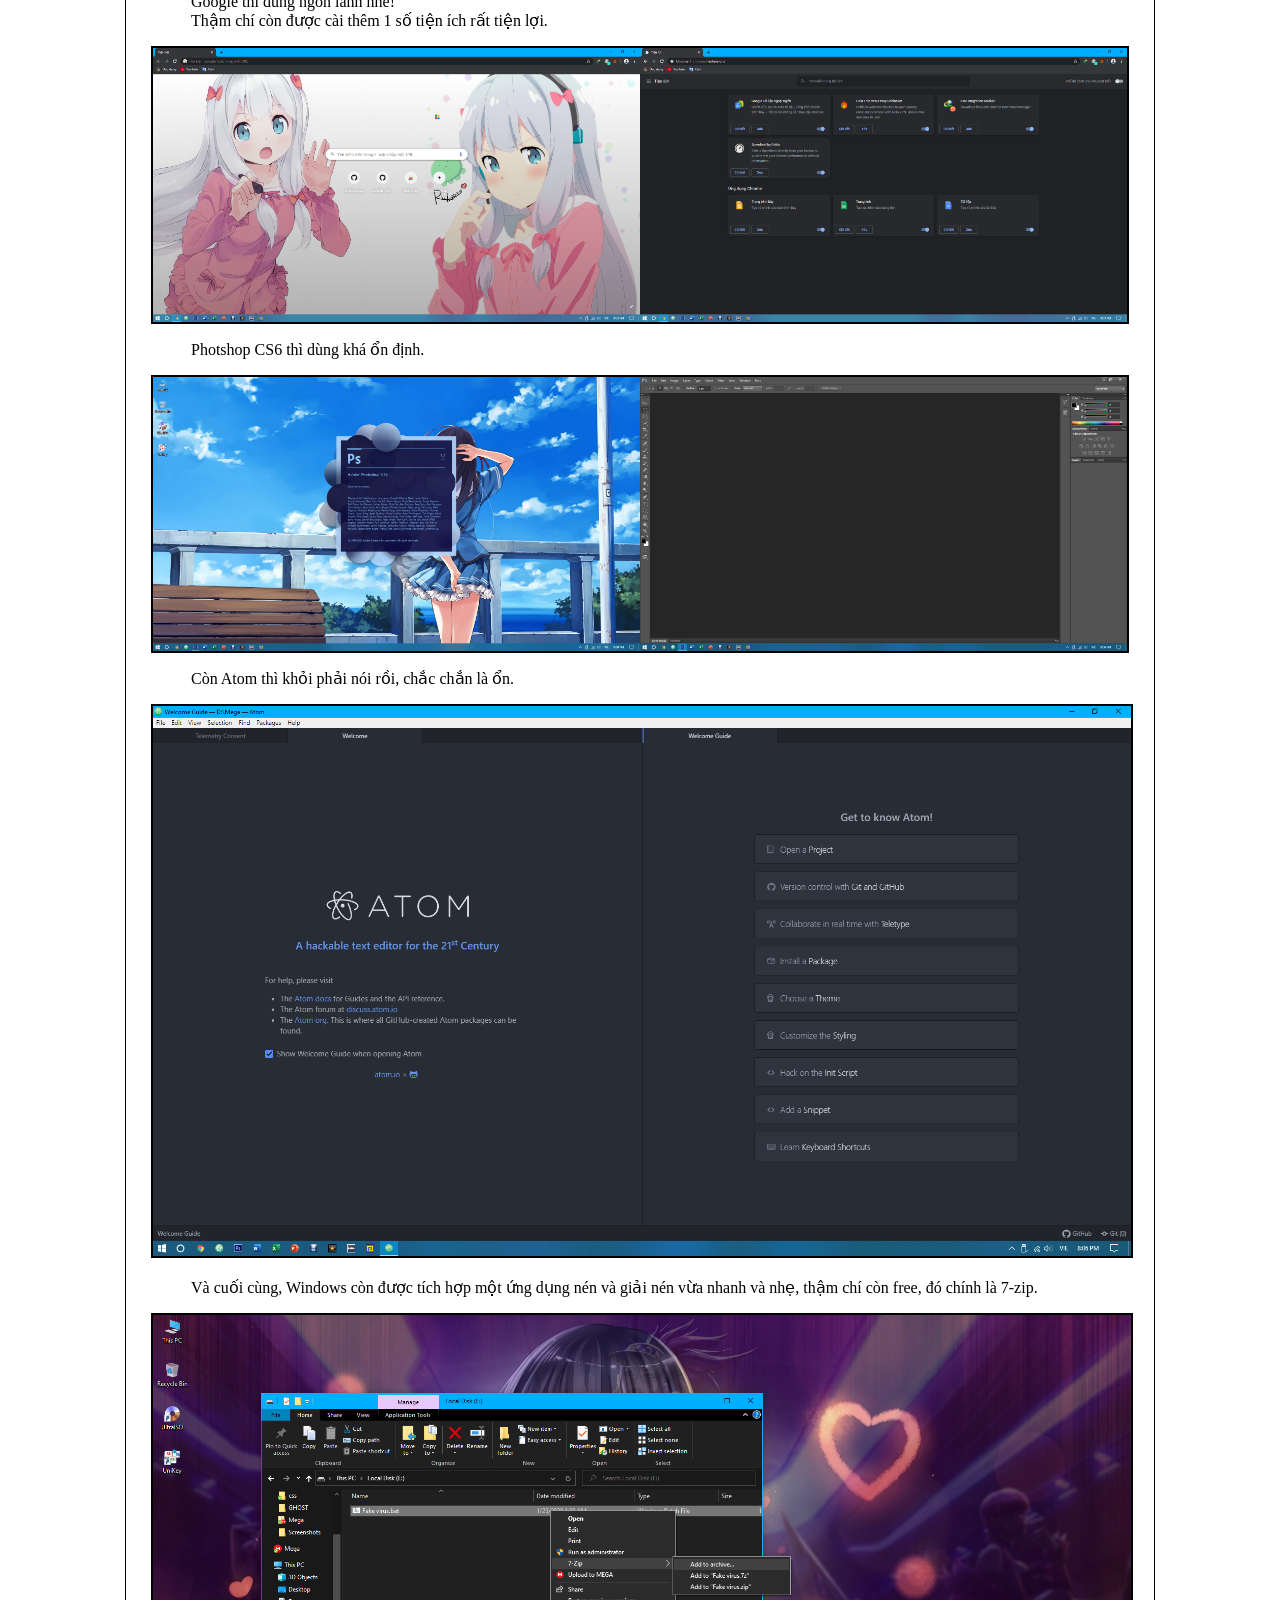
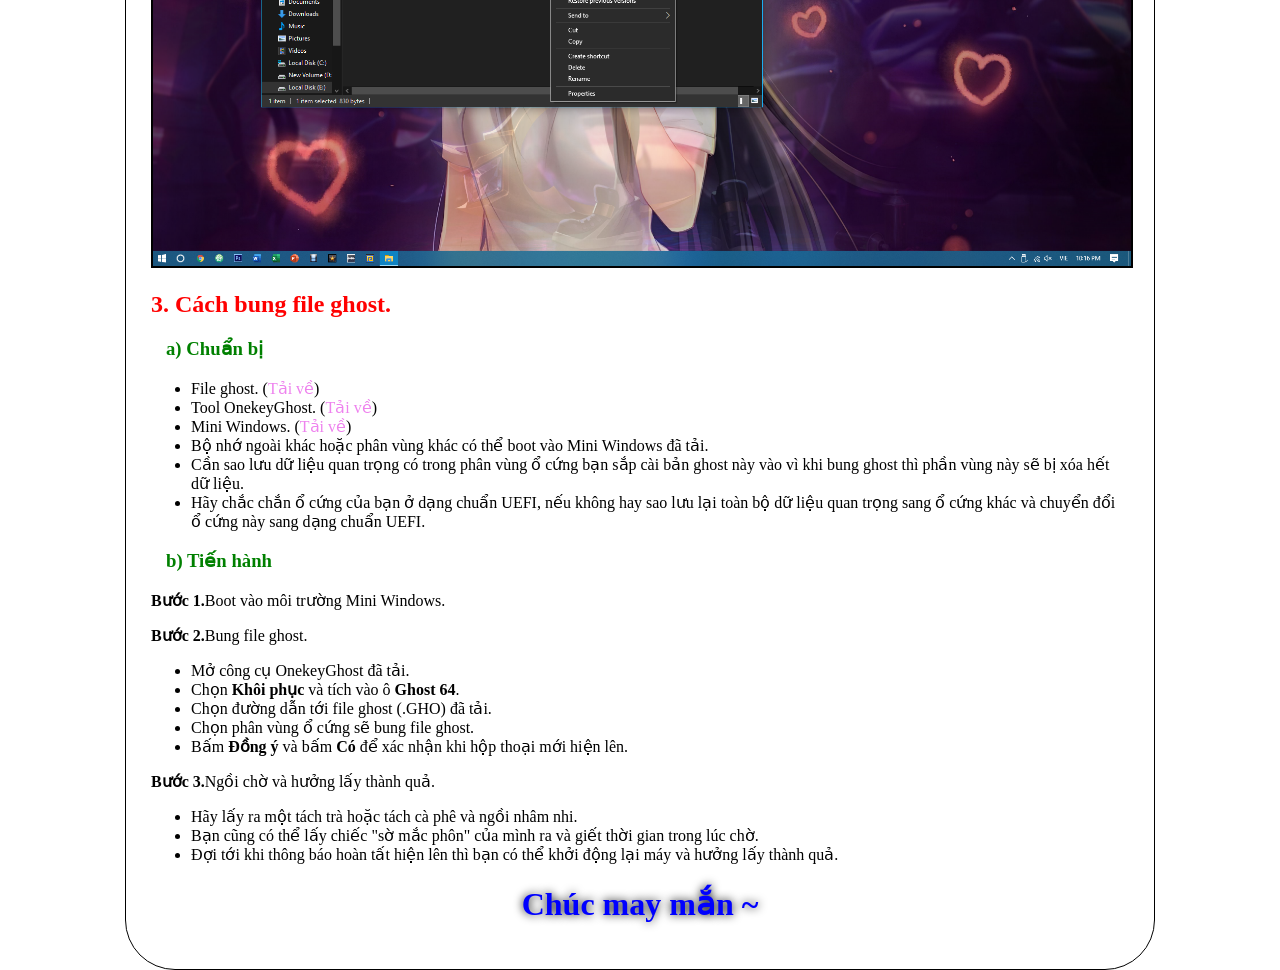
==== commit c603fc1d: "top" ====
--- a/it/ghost/W10H1909UEFI/index.html
+++ b/it/ghost/W10H1909UEFI/index.html
@@ -14,7 +14,7 @@
     </div>
     <p class="button" onclick="theme()" id="theme"><i>Dark mode</i></p>
     <p class="button" onclick="color()" id="color"><i>WB mode</i></p>
-    <h2>1. Ưu điểm và Nhược điểm của bản ghost này.</h2>
+    <h2 id="section1">1. Ưu điểm và Nhược điểm của bản ghost này.</h2>
       <h3>Trước hết thì mình xin nói về nhược điểm để các bạn cân nhắc trước.</h3>
       <ul>
         <li>Nhược điểm thứ nhất của bản ghost này là hệ thống Windows Security (tức là bảo gồm phần mềm diệt virus mặc định Windows Defender Antivirus và dịch vụ Antimalware Excutable Service) đã bị phá gỡ. Vì vậy nếu bạn muốn phòng chống virus thì chỉ còn 2 lựa chọn duy nhất là cài thêm các phần mềm chống virus hoặc trở nên cẩn thận hơn, chỉ chạy những file có nguồn gốc rõ ràng và tin tưởng.</li>
@@ -30,8 +30,8 @@
       </ul>
       <h3>Và đương nhiên là bản quyền Windows đã được "kờ rắc" sẵn.</h3>
       <img draggable="false" src="./img/img5.png" alt="Ảnh thông số máy">
-      <h3>Để hiểu rõ ràng hơn về bản ghost này, bạn có thể xem <i>Chi tiết về bản ghost</i> dưới đây.</h3>
-    <h2>2. Chi tiết về bản ghost</h2>
+      <h3>Để hiểu rõ ràng hơn về bản ghost này, bạn có thể xem <i onclick="go(2)">Chi tiết về bản ghost</i> dưới đây.</h3>
+    <h2 id="section2">2. Chi tiết về bản ghost</h2>
       <h3>Cấu hình tối thiểu.</h3>
         <div class="system">
           CPU Intel® Core 2 hoặc AMD Athlon® 64 processor.
@@ -116,7 +116,7 @@
         Và cuối cùng, Windows còn được tích hợp một ứng dụng nén và giải nén vừa nhanh và nhẹ, thậm chí còn free, đó chính là 7-zip.
       </ul>
       <img draggable=false src="./img/img14.png" alt="Ảnh 7z">
-      <h2>3. Cách bung file ghost.</h2>
+      <h2 id="section3">3. Cách bung file ghost.</h2>
       <h3>a) Chuẩn bị</h3>
       <ul>
         <li>File ghost. (<a onclick="func(link1)">Tải về</a>)</li>
@@ -142,6 +142,12 @@
         <li>Bạn cũng có thể lấy chiếc "sờ mắc phôn" của mình ra và giết thời gian trong lúc chờ.</li>
         <li>Đợi tới khi thông báo hoàn tất hiện lên thì bạn có thể khởi động lại máy và hưởng lấy thành quả.</li>
       </ul>
+    <div id="top" class="button" onclick="gotop()">Trở về đầu trang</div>
+    <div id="navbar">
+      <p onclick="go(1)">Ưu và nhược điểm</p>
+      <p onclick="go(2)">Chi tiết về bản ghost</p>
+      <p onclick="go(3)">Cách bung file ghost</p>
+    </div>
   </body>
   <footer> <h1>Chúc may mắn ~</h1> </footer>
   <div id="ctxMenu">
@@ -150,4 +156,4 @@
   </div>
 </html>
 <script src="./js/main.js"></script>
-<script src="./js/download.js"></script>
+<script src="./js/link.js"></script>
--- a/it/ghost/W10H1909UEFI/css/master.css
+++ b/it/ghost/W10H1909UEFI/css/master.css
@@ -1,6 +1,19 @@
 /* For tags */
 
+* {
+  user-select: none;
+  -webkit-user-select: none;
+  -moz-user-select: none;
+  -ms-user-select: none;
+}
+
+html {
+  scroll-behavior: smooth;
+}
+
 body {
+  position: absolute;
+  top: 75px;
   margin: 10px 125px;
   padding: 25px;
   border-radius: 50px;
@@ -16,6 +29,10 @@
 
 img {
   width: 100%;
+}
+
+a {
+  text-decoration: none;
 }
 
 /* For class */
@@ -68,23 +85,28 @@
 
 /* For id */
 
-#color {
-  background-color: cyan !important;
-  border: 2px red solid;
-  right: 7.5px;
-  top: 60px;
+#theme {
+  bottom: 10px;
+  left: 7.5px;
 }
 
-#color i {
-  color: blue !important;
-  background-color: cyan !important;
+#top {
+  position: fixed;
+  top: -100px;
+  width: 100px;
+  right: 7.5px;
+  transition: top 1s;
+}
+
+#navbar p {
+  margin: 0;
 }
 
 /* Context-menu */
 
 #ctxMenu {
   display:none;
-  position: fixed;
+  position: absolute;
   z-index:100;
   padding: 5px;
   border-radius: 10px;
--- a/it/ghost/W10H1909UEFI/css/light.css
+++ b/it/ghost/W10H1909UEFI/css/light.css
@@ -1,5 +1,4 @@
 * {
-  user-select: none;
   color: #000;
   background-color: #FFF;
 }
@@ -33,14 +32,52 @@
 
 #theme {
   border: 2px black solid;
-  right: 7.5px;
-  top: 5px;
 }
 
 #ctxMenu {
   border: 1px black solid;
 }
 
-#menu1 {
+#color {
+  background-color: white !important;
+  border: 2px black solid;
+  right: 7.5px;
+  bottom: 10px;
+}
 
+#color i {
+  color: black !important;
+  background-color: white !important;
 }
+
+#top {
+  border: 2px solid black;
+  background-color: #fff;
+  color: black;
+}
+
+#navbar {
+  left: 0;
+  background-color: #333;
+  position: fixed;
+  top: 0;
+  width: 100%;
+  display: block;
+  transition: top 0.3s;
+}
+
+#navbar p {
+  float: left;
+  background-color: #333;
+  display: block;
+  color: #f2f2f2;
+  text-align: center;
+  padding: 15px;
+  text-decoration: none;
+  font-size: 17px;
+}
+
+#navbar p:hover {
+  background-color: #ddd;
+  color: black;
+}
--- a/it/ghost/W10H1909UEFI/css/color.css
+++ b/it/ghost/W10H1909UEFI/css/color.css
@@ -9,3 +9,7 @@
 h3 {
   color: green;
 }
+
+a {
+  color: violet;
+}
